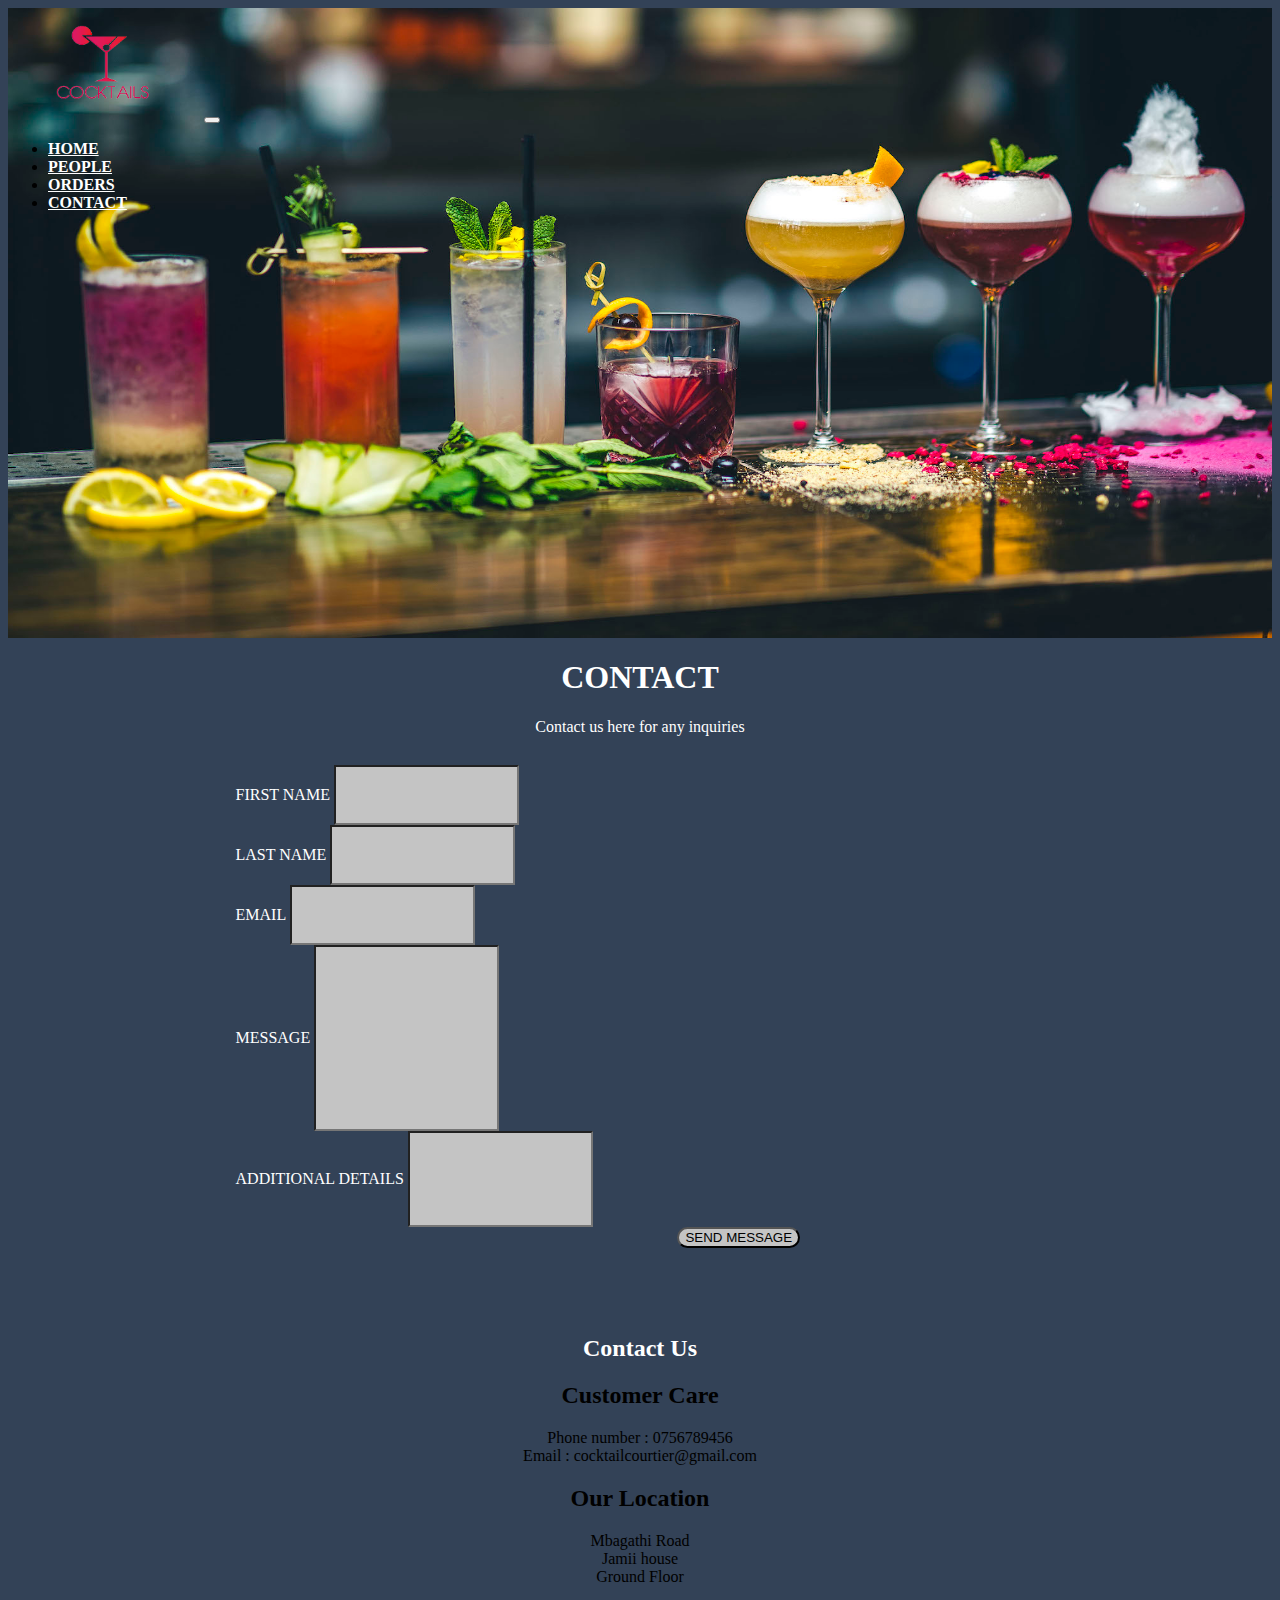
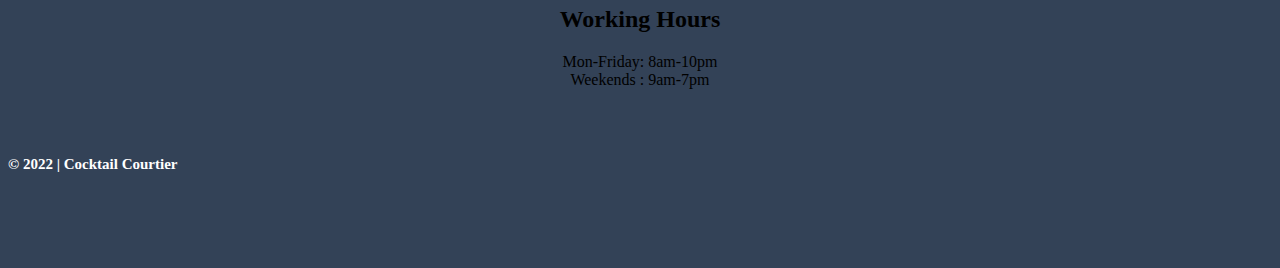
==== contact.html @ a436e206 "add cocktail logo" ====
<!DOCTYPE html>
<html lang="en">

<head>
    <meta charset="UTF-8">
    <meta http-equiv="X-UA-Compatible" content="IE=edge">
    <meta name="viewport" content="width=device-width, initial-scale=1.0">
    <link href="https://cdn.jsdelivr.net/npm/bootstrap@5.1.3/dist/css/bootstrap.min.css" rel="stylesheet"
        integrity="sha384-1BmE4kWBq78iYhFldvKuhfTAU6auU8tT94WrHftjDbrCEXSU1oBoqyl2QvZ6jIW3" crossorigin="anonymous">
    <link rel="stylesheet" href="contact.css">
    <title>Contact</title>
</head>

<body>
   


    <div class="container-fluid" id="mainn">
        
        
        <nav class="navbar navbar-expand-md navbar-light" >
            <img  src="immg/cocktail-removebg-preview.png" style="height: 7rem; width: 12em;"  alt=""> 
            <button
                class="navbar-toggler"
                type="button"
                data-bs-toggle = "collapse"
                data-bs-target = "#toggleMobileMenu"
                aria-controls="toggleMobileMenu"
                aria-expanded="false"
                aria-lable="Toggle navigation"
            >
                <span class="navbar-toggler-icon" ></span>
            </button>
            <div class="collapse navbar-collapse" id="toggleMobileMenu">
                <ul class="navbar-nav ms-auto text-center">
                    <li>
                        <a style="font-weight: bolder; color: white;" class="nav-link" href="#">HOME</a>
                    </li>
                    <li>
                        <a style="font-weight: bolder; color: white;" class="nav-link" href="#">PEOPLE</a>
                    </li>
                    <li>
                        <a style="font-weight: bolder; color: white;" class="nav-link" href="#">ORDERS</a>
                    </li>
                    <li>
                        <a style="font-weight: bolder; color:white" class="nav-link" href="#">CONTACT</a>
                    </li>
                </ul>
            </div>
        </nav>
    </div>
    <div class="main">
        <div class="container-fluid">
            <h1 class="pt-5" style="text-align: center; color: white;">CONTACT</h1>
            <p style="text-align: center; color: white;">Contact us here for any inquiries</p>

           
            <form class="col-md-10" >

                <div class="row" >
                    <div class="form-group col-md-6 my-3">
                        <label for="text">FIRST NAME</label>
                        <input type="text" class="form-control"  id="firstName" value="" required>
                    </div>
                    <div class="form-group col-md-6 my-3">
                        <label for="text">LAST NAME</label>
                        <input type="text" class="form-control" id="inputName"  value=""
                            required>
                    </div>
                </div>

                <div class="form-group my-3">
                    <label for="email">EMAIL</label>
                    <input type="text" class="form-control " id="inputEmail" 
                        value="" required>
                </div>
                <div class="form-group my-3">
                    <label for="text">MESSAGE</label>
                    <input type="text" class="form-control" id="inputMessage" 
                        value="" required>
                </div>

                <div class="form-group my-3">
                    <label for="email">ADDITIONAL DETAILS</label>
                    <input type="text" class="form-control" id="aob" 
                        value="" required>
                </div>

                <div style="padding-left: 46%;" class="col-auto my-5 ">
                    <button type="submit" class="btn mb-2" id="btn">SEND MESSAGE</button>
                </div>
            </form>

        </div>
    </div>
    <section class="footer">

        <div class="container-fluid bg-default" id="contact">
            <div class="controls-top">
                <h2 id="contact-us">Contact Us</h2>
            </div>
            <div class="row" id="contactdetails">
    
    
                <div class="col-md-4">
                    <h2>Customer Care</h2>
                    <p>Phone number : 0756789456 <br> Email : cocktailcourtier@gmail.com  <br> </p>
                   
    
    
                </div>
    
                <div class="col-md-4">
                    <h2>Our Location</h2>
                  <p>  Mbagathi Road <br> Jamii house <br> Ground Floor</p>
                  
                </div>
    
                <div class="col-md-4">
                    <h2>Working Hours</h2>
                    <p>Mon-Friday: 8am-10pm <br> Weekends : 9am-7pm</p>
                   
                </div>
    
            </div>
            <!-- Footer section -->
            <div class="row">
                <div class="container text-center footer"><br><br>
                    <b><p id="copyright">&copy; 2022 | Cocktail Courtier </p></b><br><br><br><br>
    
                </div>
            </div>
        </div>

      </section>

    <script src="https://code.jquery.com/jquery-3.6.0.js"
        integrity="sha256-H+K7U5CnXl1h5ywQfKtSj8PCmoN9aaq30gDh27Xc0jk=" crossorigin="anonymous"></script>
    
    <script src="contact.js"></script>
</body>

</html>
---- contact.css ----
body {
  background-color: #334257;
}
form {
  color: white;
  padding: 1% 6% 3% 18%;

}
/* color:c4c4c4; */
#inputMessage {
  height: 20vh;
  background-color: #c4c4c4;
}
#aob {
  height: 10vh;
  background-color: #c4c4c4;
}
#btn {
  background-color: #c4c4c4;
  border-radius: 25px;
}
#inputName,
#inputEmail,
#firstName {
    background-color:#c4c4c4 ;
    height: 6vh;
}
img{
    height: 50vh;
    width: 100%;
}

#contact {
  color: black;
  background-color: #334257;
}
#contactdetails h2 {
  text-align: center;
}
.col-md-4 {
  text-align: center;
}
#contact-us {
  color: white;
  text-align: center;
  padding-top: 30px;
}
#copyright {
  color: white;
  font-size: 15px;
}
.title1,
.title2,
.title3,
.title4{
  display: none;
  color:white;
  position: absolute;
  padding: 50px 50px;
  margin-top: 17px;
  text-align: right;
}

#mainn{
  background-image: url("immg/cocktails2.jpg");
  background-size: cover;
  background-position: center;
  background-repeat: no-repeat;
  background-size: 100% 100%;
  height: 70vh;
  
}
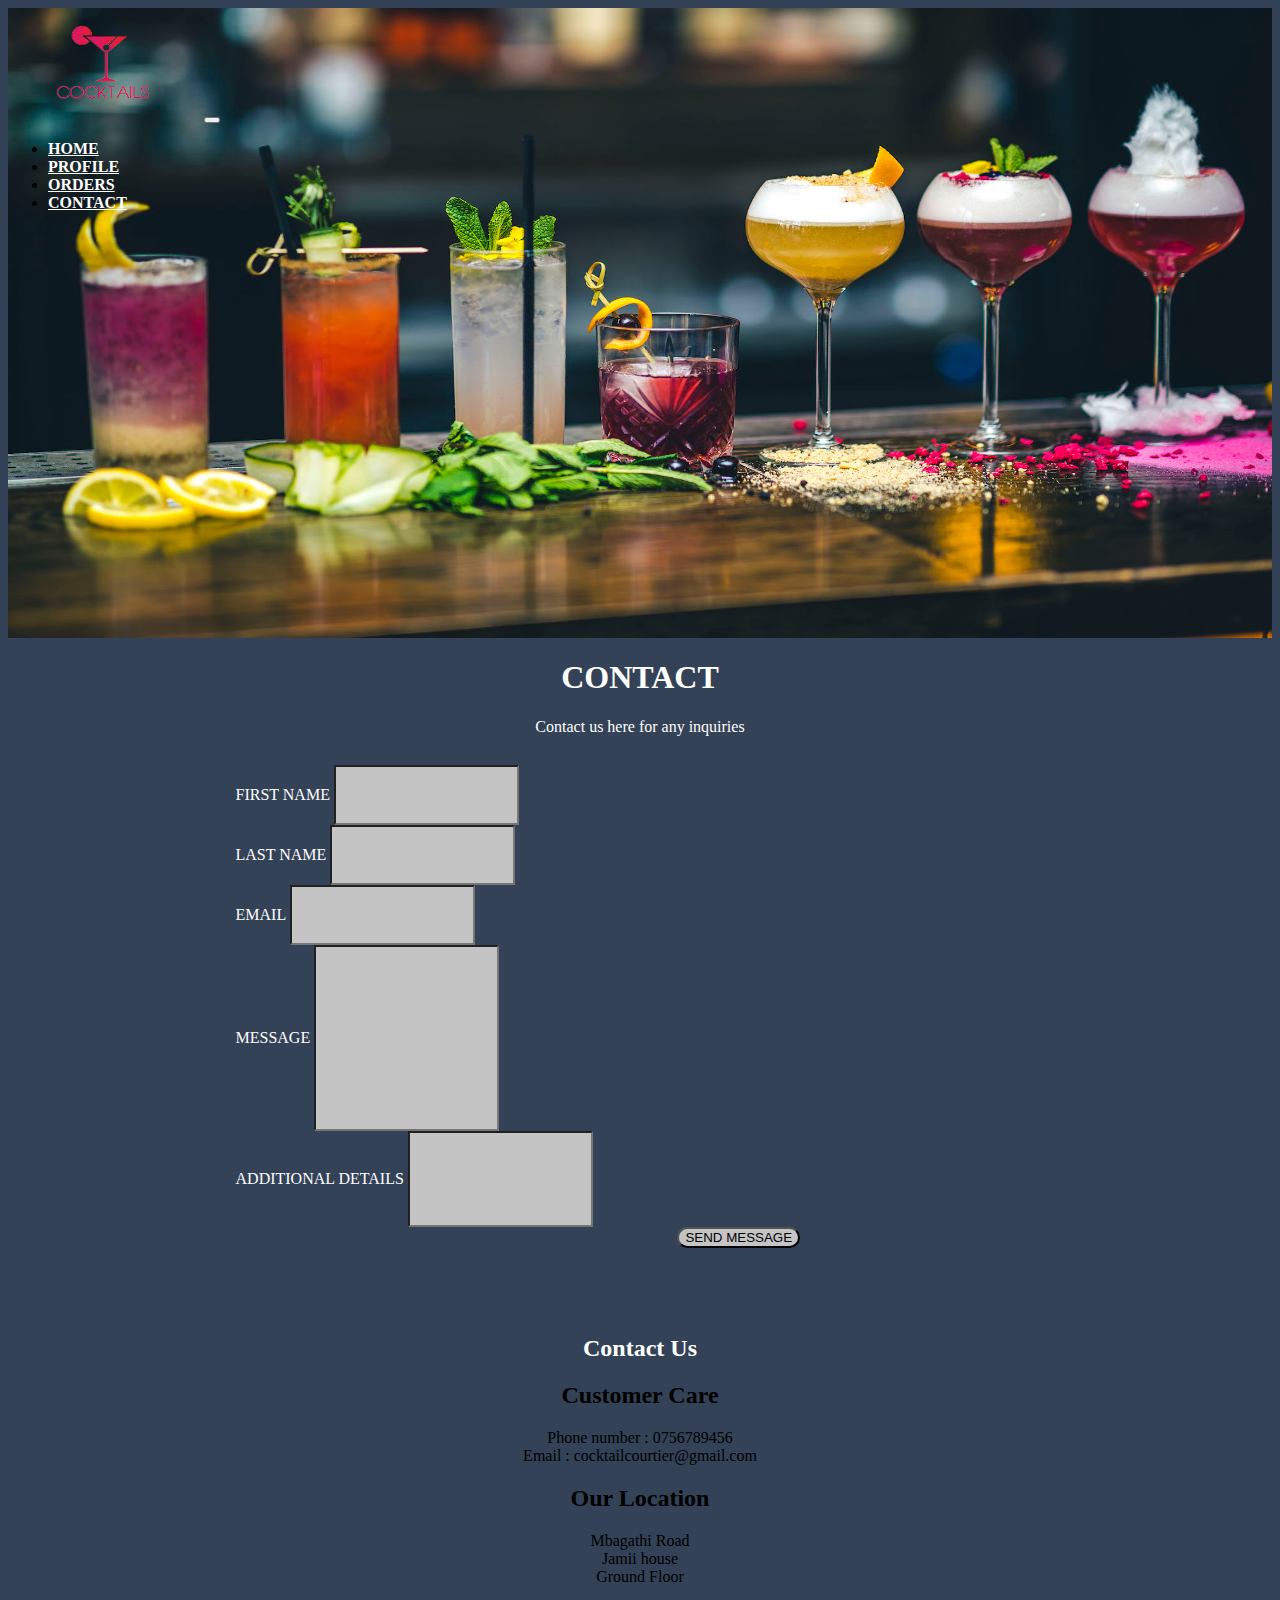
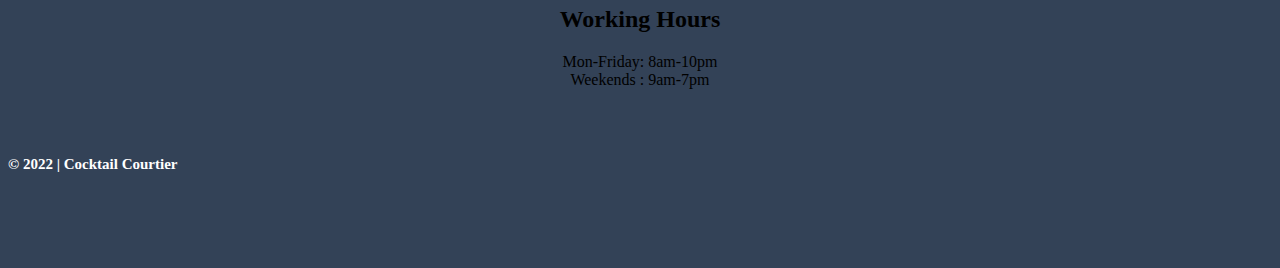
==== commit 0fa63be5: "linking files" ====
--- a/contact.html
+++ b/contact.html
@@ -12,38 +12,31 @@
 </head>
 
 <body>
-   
+
 
 
     <div class="container-fluid" id="mainn">
-        
-        
-        <nav class="navbar navbar-expand-md navbar-light" >
-            <img  src="immg/cocktail-removebg-preview.png" style="height: 7rem; width: 12em;"  alt=""> 
-            <button
-                class="navbar-toggler"
-                type="button"
-                data-bs-toggle = "collapse"
-                data-bs-target = "#toggleMobileMenu"
-                aria-controls="toggleMobileMenu"
-                aria-expanded="false"
-                aria-lable="Toggle navigation"
-            >
-                <span class="navbar-toggler-icon" ></span>
+
+
+        <nav class="navbar navbar-expand-md navbar-light">
+            <img src="immg/cocktail-removebg-preview.png" style="height: 7rem; width: 12em;" alt="">
+            <button class="navbar-toggler" type="button" data-bs-toggle="collapse" data-bs-target="#toggleMobileMenu"
+                aria-controls="toggleMobileMenu" aria-expanded="false" aria-lable="Toggle navigation">
+                <span class="navbar-toggler-icon"></span>
             </button>
             <div class="collapse navbar-collapse" id="toggleMobileMenu">
                 <ul class="navbar-nav ms-auto text-center">
                     <li>
-                        <a style="font-weight: bolder; color: white;" class="nav-link" href="#">HOME</a>
+                        <a style="font-weight: bolder; color: white;" class="nav-link" href="landing.html">HOME</a>
                     </li>
                     <li>
-                        <a style="font-weight: bolder; color: white;" class="nav-link" href="#">PEOPLE</a>
+                        <a style="font-weight: bolder; color: white;" class="nav-link" href="profile.html">PROFILE</a>
                     </li>
                     <li>
-                        <a style="font-weight: bolder; color: white;" class="nav-link" href="#">ORDERS</a>
+                        <a style="font-weight: bolder; color: white;" class="nav-link" href="order.html">ORDERS</a>
                     </li>
                     <li>
-                        <a style="font-weight: bolder; color:white" class="nav-link" href="#">CONTACT</a>
+                        <a style="font-weight: bolder; color:white" class="nav-link" href="contact.html">CONTACT</a>
                     </li>
                 </ul>
             </div>
@@ -54,36 +47,32 @@
             <h1 class="pt-5" style="text-align: center; color: white;">CONTACT</h1>
             <p style="text-align: center; color: white;">Contact us here for any inquiries</p>
 
-           
-            <form class="col-md-10" >
 
-                <div class="row" >
+            <form class="col-md-10">
+
+                <div class="row">
                     <div class="form-group col-md-6 my-3">
                         <label for="text">FIRST NAME</label>
-                        <input type="text" class="form-control"  id="firstName" value="" required>
+                        <input type="text" class="form-control" id="firstName" value="" required>
                     </div>
                     <div class="form-group col-md-6 my-3">
                         <label for="text">LAST NAME</label>
-                        <input type="text" class="form-control" id="inputName"  value=""
-                            required>
+                        <input type="text" class="form-control" id="inputName" value="" required>
                     </div>
                 </div>
 
                 <div class="form-group my-3">
                     <label for="email">EMAIL</label>
-                    <input type="text" class="form-control " id="inputEmail" 
-                        value="" required>
+                    <input type="text" class="form-control " id="inputEmail" value="" required>
                 </div>
                 <div class="form-group my-3">
                     <label for="text">MESSAGE</label>
-                    <input type="text" class="form-control" id="inputMessage" 
-                        value="" required>
+                    <input type="text" class="form-control" id="inputMessage" value="" required>
                 </div>
 
                 <div class="form-group my-3">
                     <label for="email">ADDITIONAL DETAILS</label>
-                    <input type="text" class="form-control" id="aob" 
-                        value="" required>
+                    <input type="text" class="form-control" id="aob" value="" required>
                 </div>
 
                 <div style="padding-left: 46%;" class="col-auto my-5 ">
@@ -100,43 +89,45 @@
                 <h2 id="contact-us">Contact Us</h2>
             </div>
             <div class="row" id="contactdetails">
-    
-    
+
+
                 <div class="col-md-4">
                     <h2>Customer Care</h2>
-                    <p>Phone number : 0756789456 <br> Email : cocktailcourtier@gmail.com  <br> </p>
-                   
-    
-    
+                    <p>Phone number : 0756789456 <br> Email : cocktailcourtier@gmail.com <br> </p>
+
+
+
                 </div>
-    
+
                 <div class="col-md-4">
                     <h2>Our Location</h2>
-                  <p>  Mbagathi Road <br> Jamii house <br> Ground Floor</p>
-                  
+                    <p> Mbagathi Road <br> Jamii house <br> Ground Floor</p>
+
                 </div>
-    
+
                 <div class="col-md-4">
                     <h2>Working Hours</h2>
                     <p>Mon-Friday: 8am-10pm <br> Weekends : 9am-7pm</p>
-                   
+
                 </div>
-    
+
             </div>
             <!-- Footer section -->
             <div class="row">
                 <div class="container text-center footer"><br><br>
-                    <b><p id="copyright">&copy; 2022 | Cocktail Courtier </p></b><br><br><br><br>
-    
+                    <b>
+                        <p id="copyright">&copy; 2022 | Cocktail Courtier </p>
+                    </b><br><br><br><br>
+
                 </div>
             </div>
         </div>
 
-      </section>
+    </section>
 
     <script src="https://code.jquery.com/jquery-3.6.0.js"
         integrity="sha256-H+K7U5CnXl1h5ywQfKtSj8PCmoN9aaq30gDh27Xc0jk=" crossorigin="anonymous"></script>
-    
+
     <script src="contact.js"></script>
 </body>
 
--- a/contact.css
+++ b/contact.css
@@ -68,7 +68,7 @@
   background-repeat: no-repeat;
   background-size: 100% 100%;
   height: 70vh;
-  
+  ;
 }
 
 
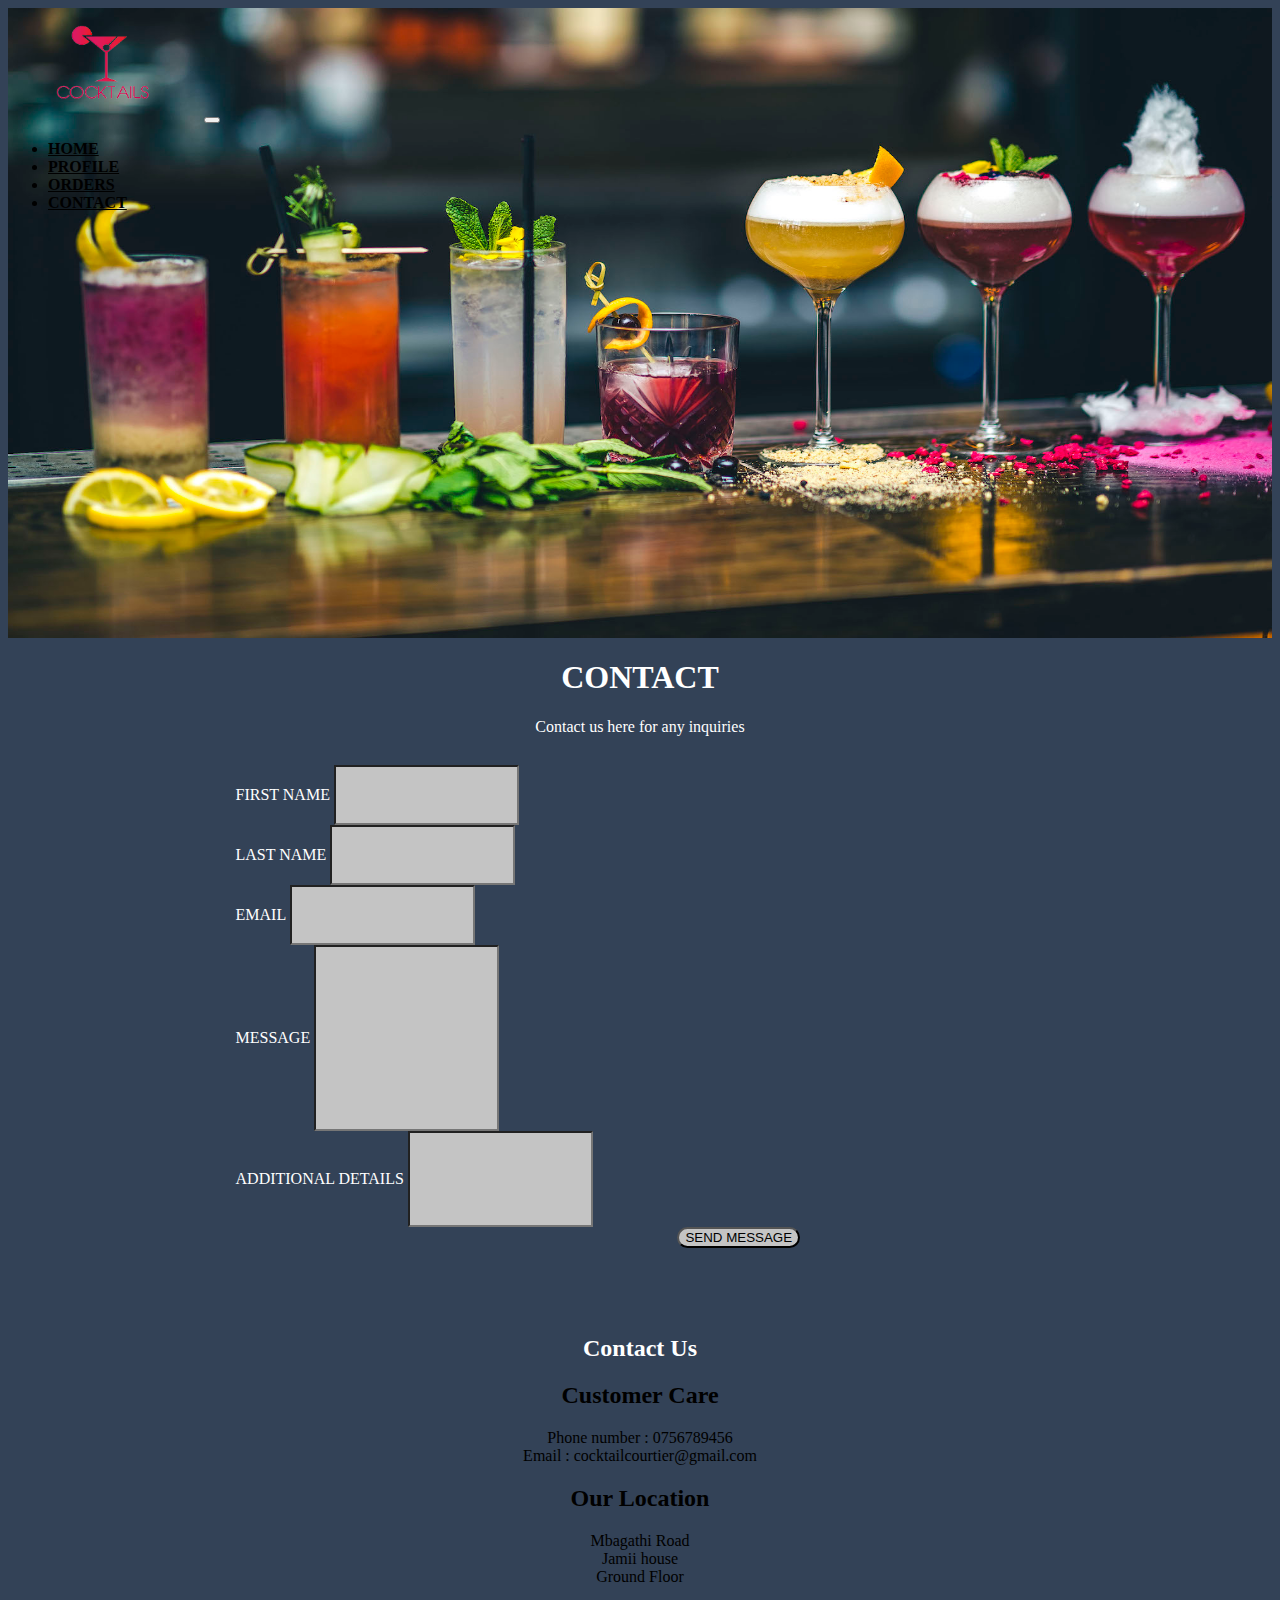
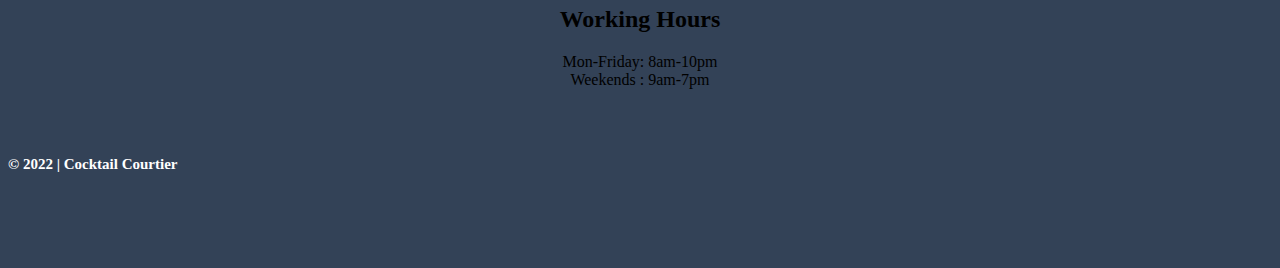
==== commit f75bf9d2: "align nav" ====
--- a/contact.html
+++ b/contact.html
@@ -27,16 +27,16 @@
             <div class="collapse navbar-collapse" id="toggleMobileMenu">
                 <ul class="navbar-nav ms-auto text-center">
                     <li>
-                        <a style="font-weight: bolder; color: white;" class="nav-link" href="landing.html">HOME</a>
+                        <a style="font-weight: bolder; color:black;" class="nav-link" href="landing.html">HOME</a>
                     </li>
                     <li>
-                        <a style="font-weight: bolder; color: white;" class="nav-link" href="profile.html">PROFILE</a>
+                        <a style="font-weight: bolder; color: black;" class="nav-link" href="profile.html">PROFILE</a>
                     </li>
                     <li>
-                        <a style="font-weight: bolder; color: white;" class="nav-link" href="order.html">ORDERS</a>
+                        <a style="font-weight: bolder; color: black;" class="nav-link" href="order.html">ORDERS</a>
                     </li>
                     <li>
-                        <a style="font-weight: bolder; color:white" class="nav-link" href="contact.html">CONTACT</a>
+                        <a style="font-weight: bolder; color:black" class="nav-link" href="contact.html">CONTACT</a>
                     </li>
                 </ul>
             </div>
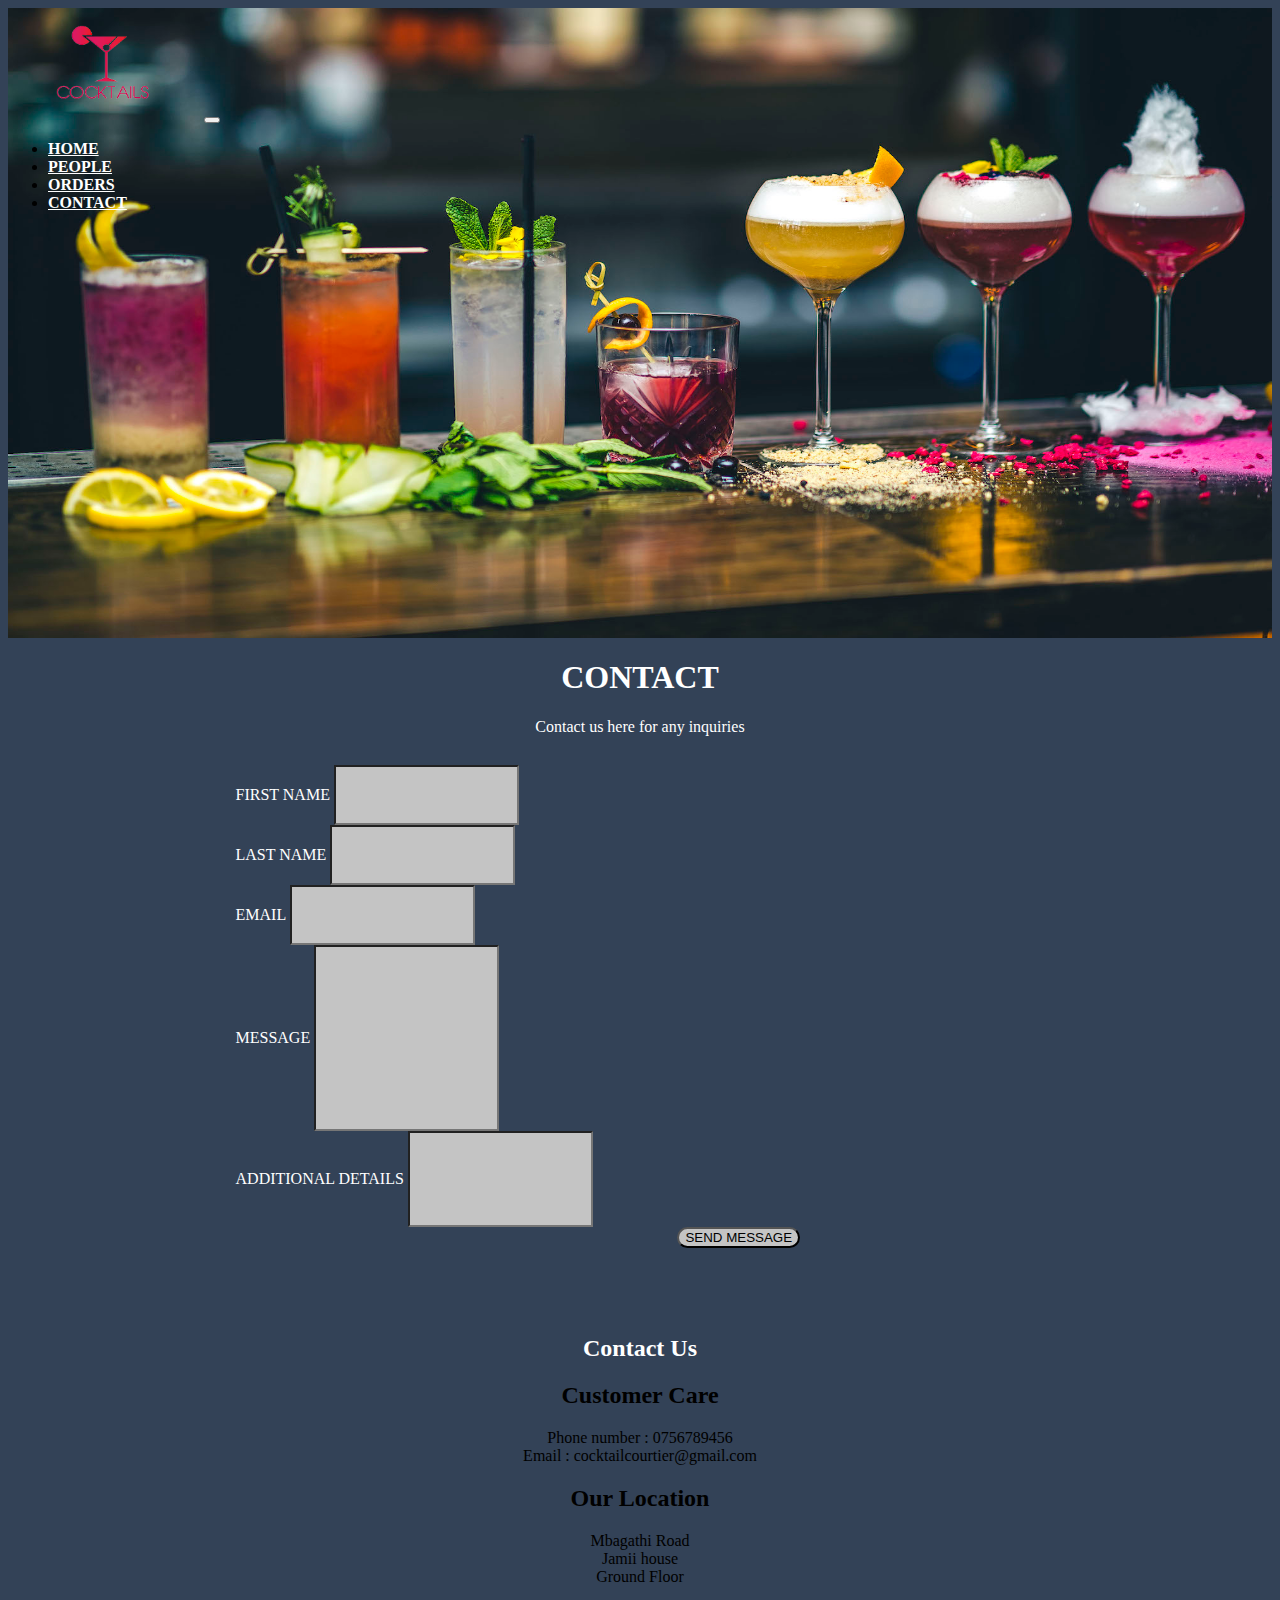
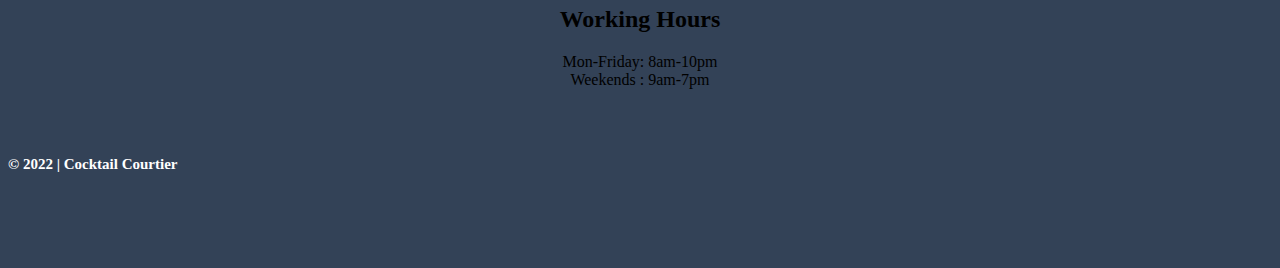
==== commit 751c9f1f: "Will scync all files to development" ====
--- a/contact.html
+++ b/contact.html
@@ -27,16 +27,16 @@
             <div class="collapse navbar-collapse" id="toggleMobileMenu">
                 <ul class="navbar-nav ms-auto text-center">
                     <li>
-                        <a style="font-weight: bolder; color:black;" class="nav-link" href="landing.html">HOME</a>
+                        <a style="font-weight: bolder; color: white;" class="nav-link" href="#">HOME</a>
                     </li>
                     <li>
-                        <a style="font-weight: bolder; color: black;" class="nav-link" href="profile.html">PROFILE</a>
+                        <a style="font-weight: bolder; color: white;" class="nav-link" href="#">PEOPLE</a>
                     </li>
                     <li>
-                        <a style="font-weight: bolder; color: black;" class="nav-link" href="order.html">ORDERS</a>
+                        <a style="font-weight: bolder; color: white;" class="nav-link" href="#">ORDERS</a>
                     </li>
                     <li>
-                        <a style="font-weight: bolder; color:black" class="nav-link" href="contact.html">CONTACT</a>
+                        <a style="font-weight: bolder; color:white" class="nav-link" href="#">CONTACT</a>
                     </li>
                 </ul>
             </div>
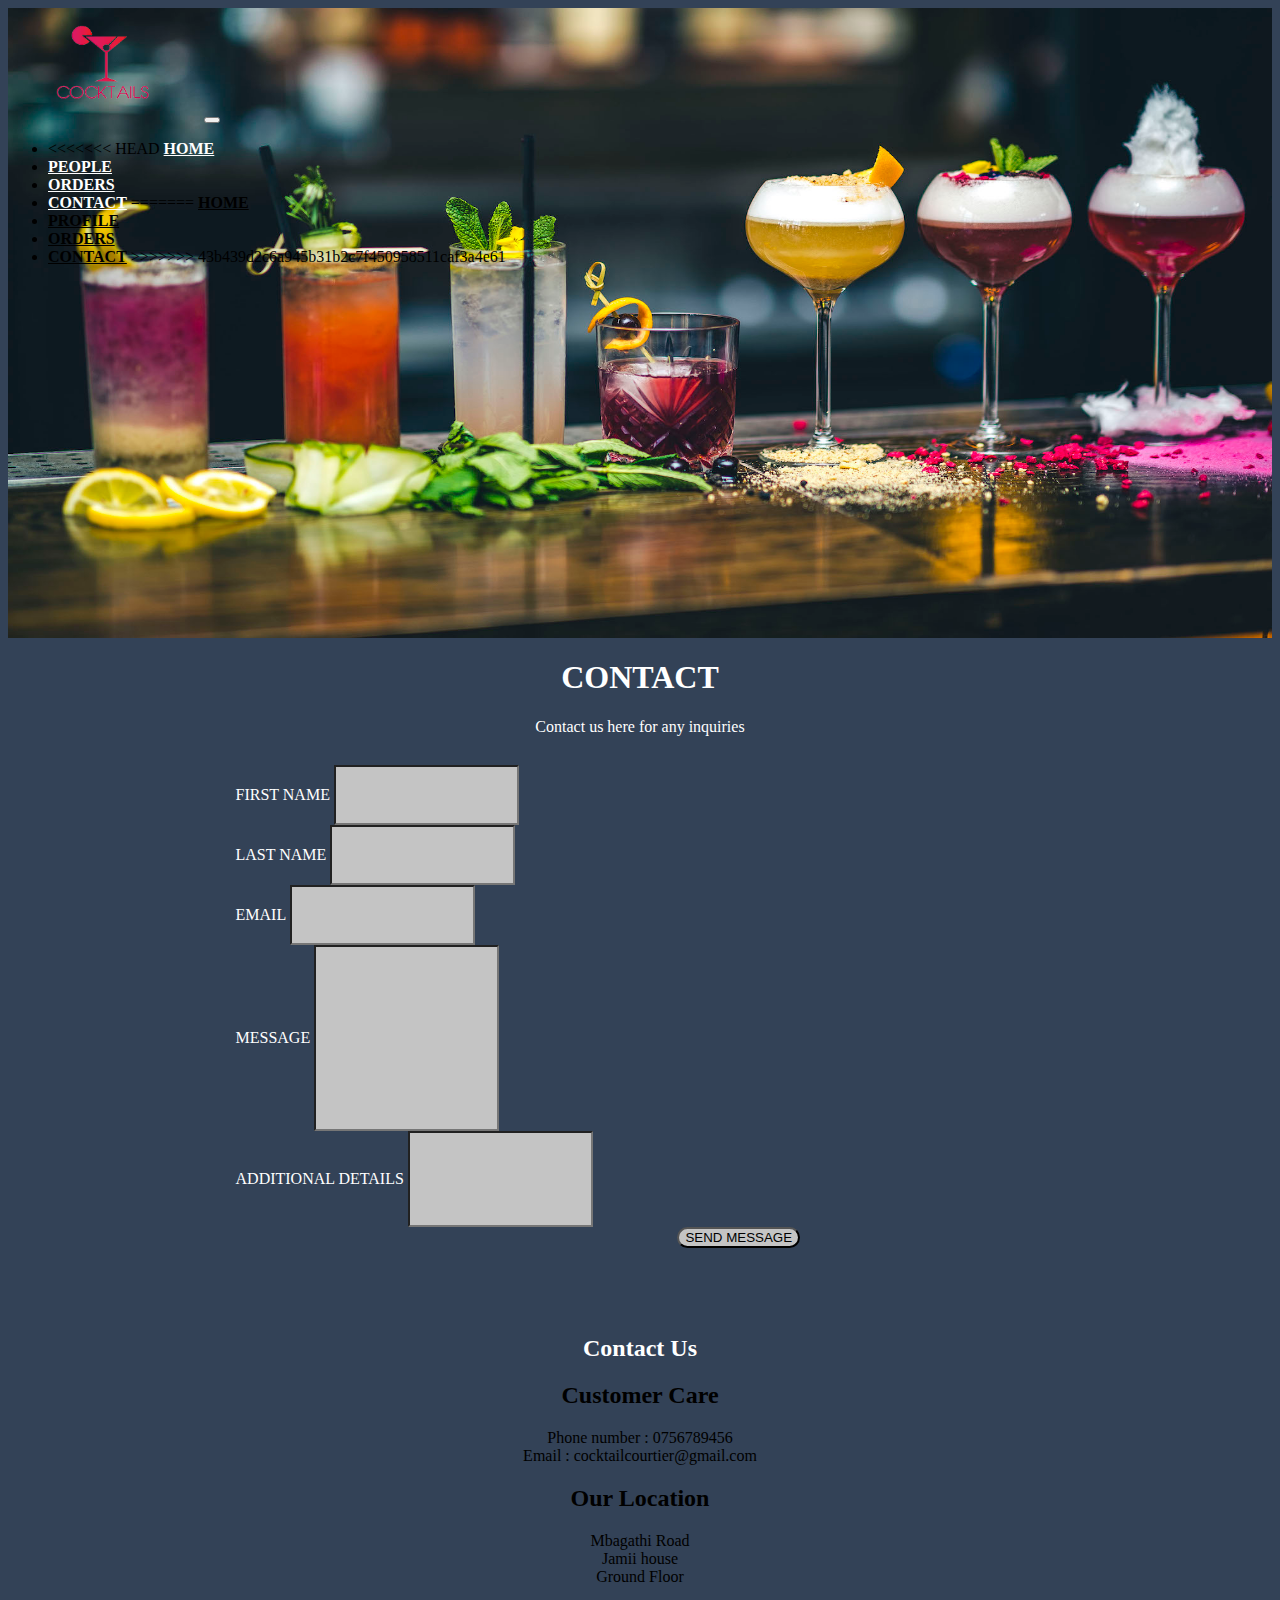
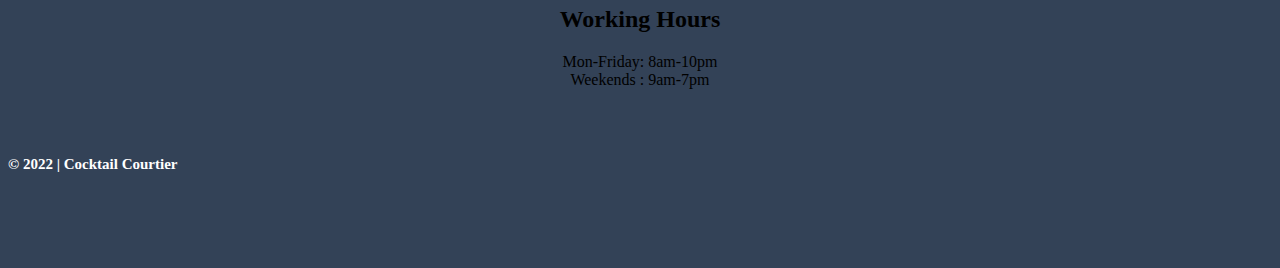
==== commit 17680ecc: "Changes in button" ====
--- a/contact.html
+++ b/contact.html
@@ -27,6 +27,7 @@
             <div class="collapse navbar-collapse" id="toggleMobileMenu">
                 <ul class="navbar-nav ms-auto text-center">
                     <li>
+<<<<<<< HEAD
                         <a style="font-weight: bolder; color: white;" class="nav-link" href="#">HOME</a>
                     </li>
                     <li>
@@ -37,6 +38,18 @@
                     </li>
                     <li>
                         <a style="font-weight: bolder; color:white" class="nav-link" href="#">CONTACT</a>
+=======
+                        <a style="font-weight: bolder; color:black;" class="nav-link" href="index.html">HOME</a>
+                    </li>
+                    <li>
+                        <a style="font-weight: bolder; color: black;" class="nav-link" href="profile.html">PROFILE</a>
+                    </li>
+                    <li>
+                        <a style="font-weight: bolder; color: black;" class="nav-link" href="order.html">ORDERS</a>
+                    </li>
+                    <li>
+                        <a style="font-weight: bolder; color:black" class="nav-link" href="contact.html">CONTACT</a>
+>>>>>>> 43b439d2c6a945b31b2c7f450958511caf3a4e61
                     </li>
                 </ul>
             </div>
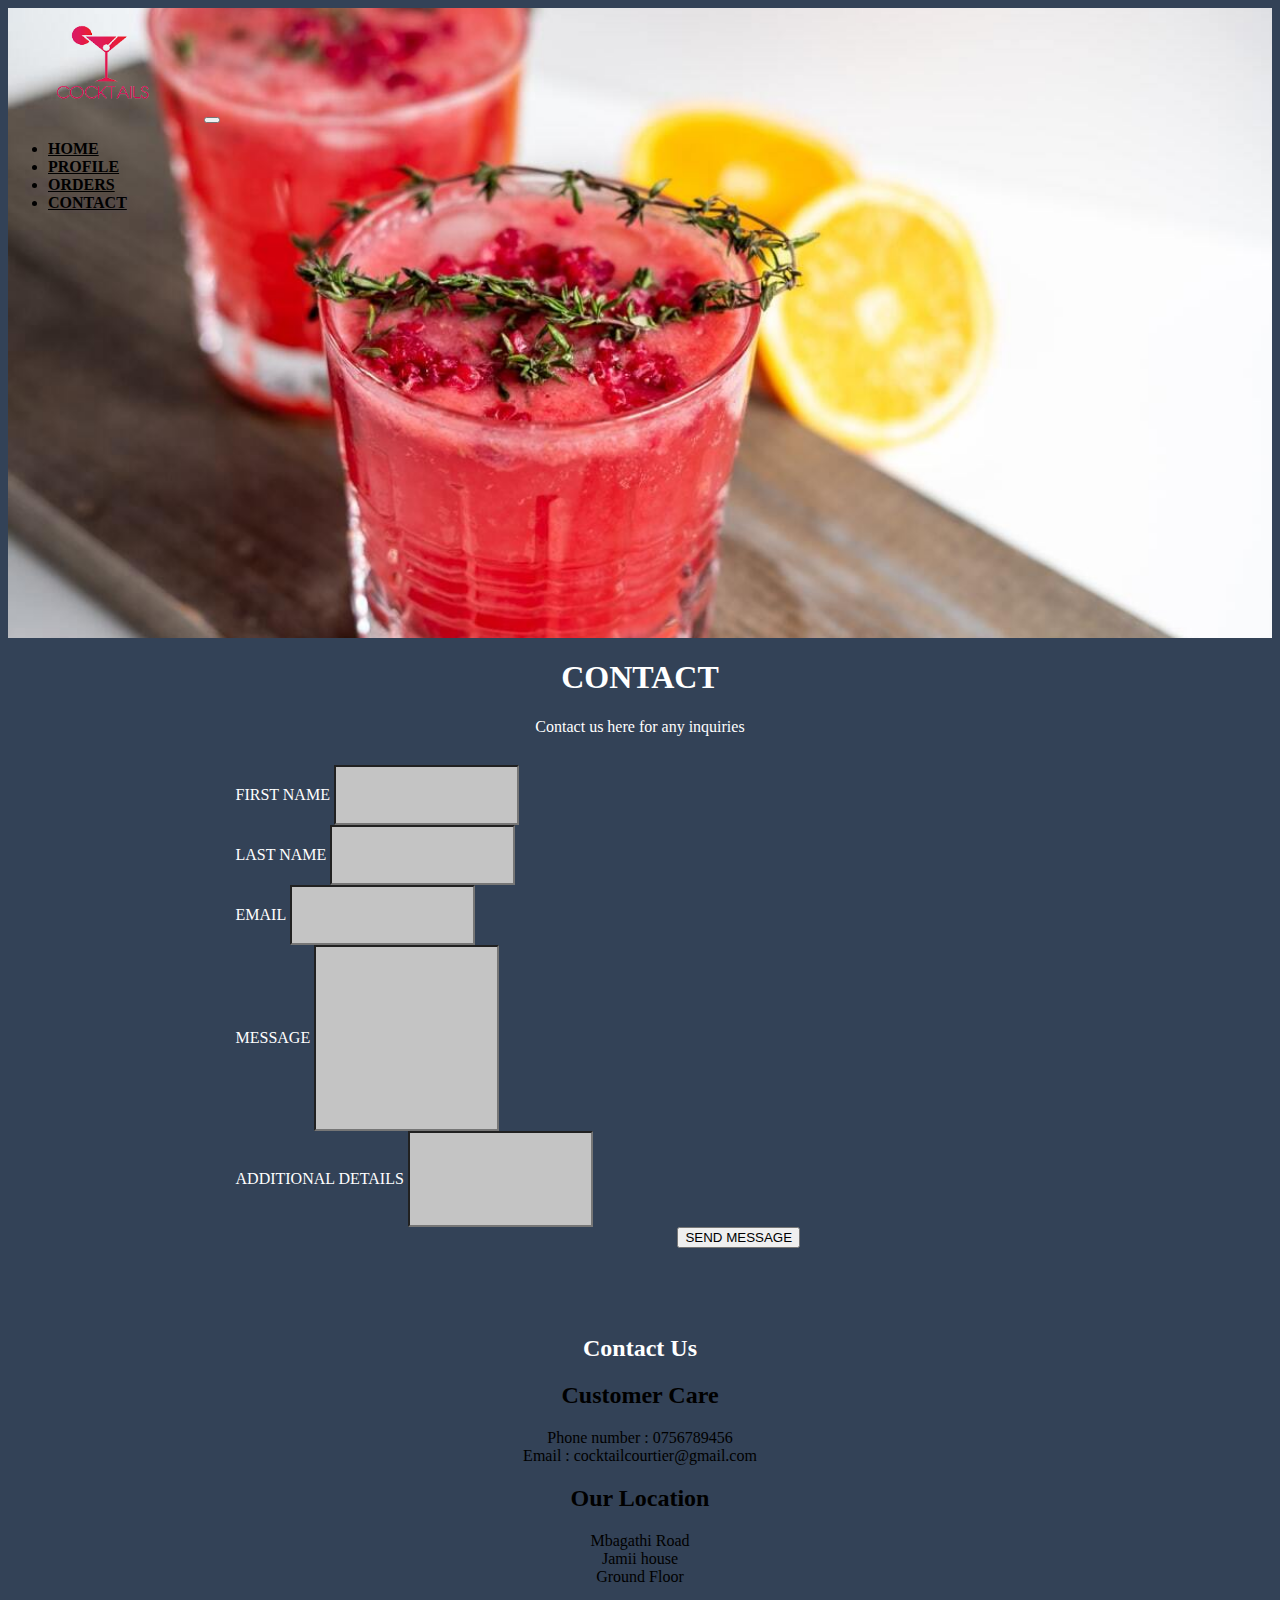
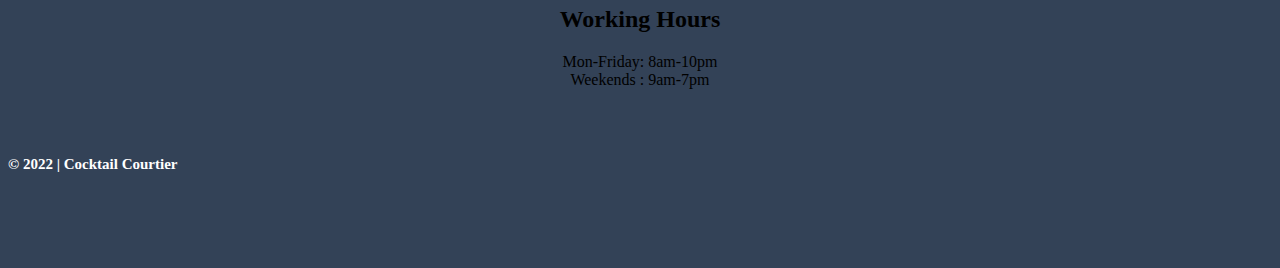
==== commit 737bc173: "updating images" ====
--- a/contact.html
+++ b/contact.html
@@ -27,18 +27,6 @@
             <div class="collapse navbar-collapse" id="toggleMobileMenu">
                 <ul class="navbar-nav ms-auto text-center">
                     <li>
-<<<<<<< HEAD
-                        <a style="font-weight: bolder; color: white;" class="nav-link" href="#">HOME</a>
-                    </li>
-                    <li>
-                        <a style="font-weight: bolder; color: white;" class="nav-link" href="#">PEOPLE</a>
-                    </li>
-                    <li>
-                        <a style="font-weight: bolder; color: white;" class="nav-link" href="#">ORDERS</a>
-                    </li>
-                    <li>
-                        <a style="font-weight: bolder; color:white" class="nav-link" href="#">CONTACT</a>
-=======
                         <a style="font-weight: bolder; color:black;" class="nav-link" href="index.html">HOME</a>
                     </li>
                     <li>
@@ -49,7 +37,6 @@
                     </li>
                     <li>
                         <a style="font-weight: bolder; color:black" class="nav-link" href="contact.html">CONTACT</a>
->>>>>>> 43b439d2c6a945b31b2c7f450958511caf3a4e61
                     </li>
                 </ul>
             </div>
@@ -89,7 +76,7 @@
                 </div>
 
                 <div style="padding-left: 46%;" class="col-auto my-5 ">
-                    <button type="submit" class="btn mb-2" id="btn">SEND MESSAGE</button>
+                    <button type="submit" class="btn btn-primary" id="btn">SEND MESSAGE</button>
                 </div>
             </form>
 
--- a/contact.css
+++ b/contact.css
@@ -15,10 +15,7 @@
   height: 10vh;
   background-color: #c4c4c4;
 }
-#btn {
-  background-color: #c4c4c4;
-  border-radius: 25px;
-}
+
 #inputName,
 #inputEmail,
 #firstName {
@@ -62,11 +59,10 @@
 }
 
 #mainn{
-  background-image: url("immg/cocktails2.jpg");
+  background-image: url("immg/photo2.jpeg");
   background-size: cover;
   background-position: center;
   background-repeat: no-repeat;
-  background-size: 100% 100%;
   height: 70vh;
   ;
 }
